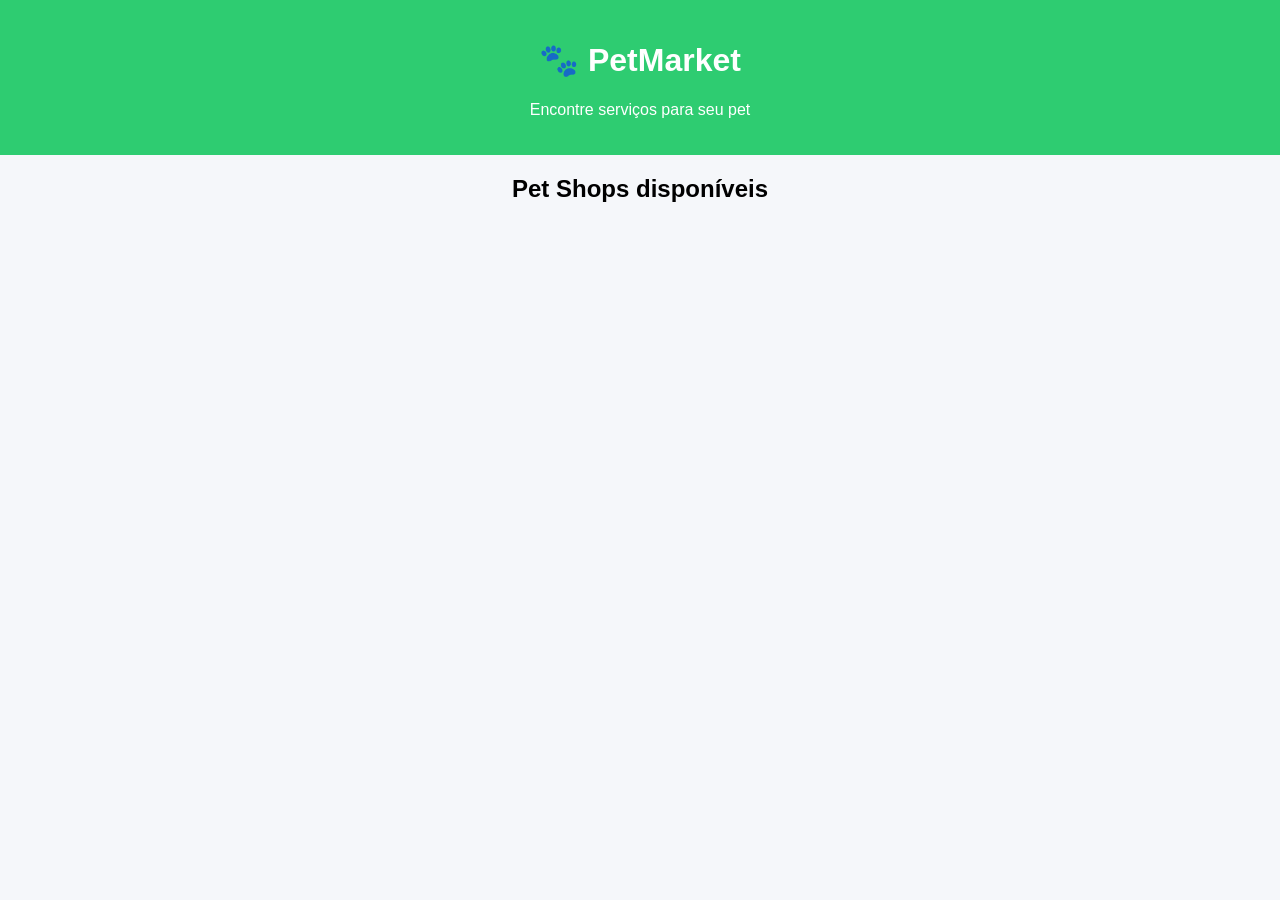
==== Entrega 1/index.html @ f3a92280 "Adiciona arquivos novos" ====
<!DOCTYPE html>
<html lang="pt-br">
<head>
  <meta charset="UTF-8">
  <title>PetMarket 🐾</title>
  <link rel="stylesheet" href="style.css">
</head>
<body>

  <header>
    <h1>🐾 PetMarket</h1>
    <p>Encontre serviços para seu pet</p>
  </header>

  <main>
    <h2>Pet Shops disponíveis</h2>

    <div id="lista-petshops" class="grid"></div>
  </main>

  <script src="app.js"></script>
</body>
</html>
---- Entrega 1/style.css ----
body {
    font-family: Arial;
    margin: 0;
    background: #f5f7fa;
  }
  
  header {
    background: #2ecc71;
    color: white;
    text-align: center;
    padding: 20px;
  }
  
  h2 {
    text-align: center;
  }
  
  .grid {
    display: flex;
    gap: 20px;
    justify-content: center;
    flex-wrap: wrap;
    padding: 20px;
  }
  
  .card {
    background: white;
    padding: 15px;
    border-radius: 10px;
    width: 220px;
    box-shadow: 0 2px 8px rgba(0,0,0,0.1);
  }
  
  .card h3 {
    margin-top: 0;
  }
  
  button {
    background: #3498db;
    border: none;
    color: white;
    padding: 10px;
    border-radius: 5px;
    cursor: pointer;
  }
  
  button:hover {
    background: #2980b9;
  }
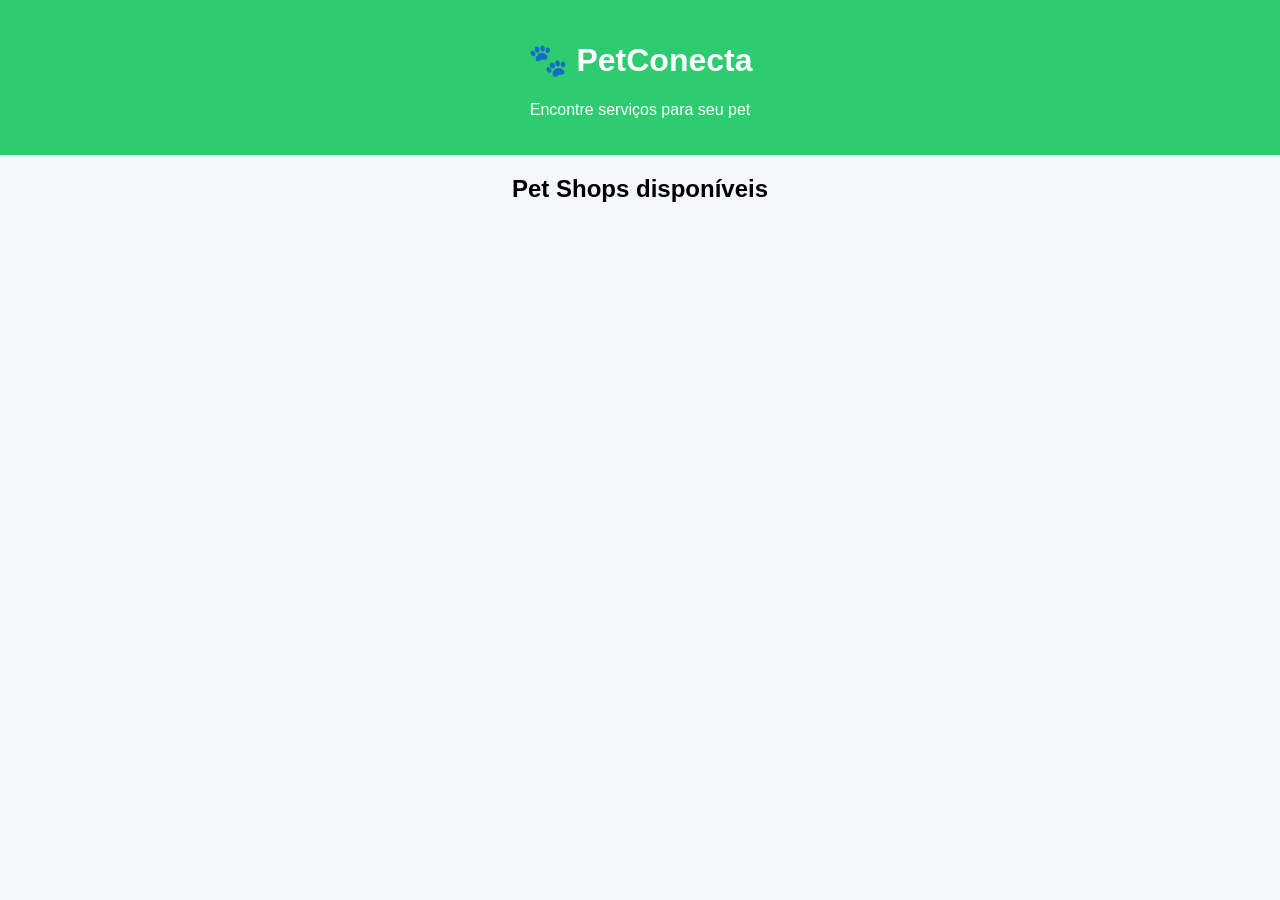
==== commit 97c9780b: "Update index.html" ====
--- a/Entrega 1/index.html
+++ b/Entrega 1/index.html
@@ -2,13 +2,13 @@
 <html lang="pt-br">
 <head>
   <meta charset="UTF-8">
-  <title>PetMarket 🐾</title>
+  <title>PetConecta 🐾</title>
   <link rel="stylesheet" href="style.css">
 </head>
 <body>
 
   <header>
-    <h1>🐾 PetMarket</h1>
+    <h1>🐾 PetConecta</h1>
     <p>Encontre serviços para seu pet</p>
   </header>
 
@@ -20,4 +20,4 @@
 
   <script src="app.js"></script>
 </body>
-</html>+</html>
